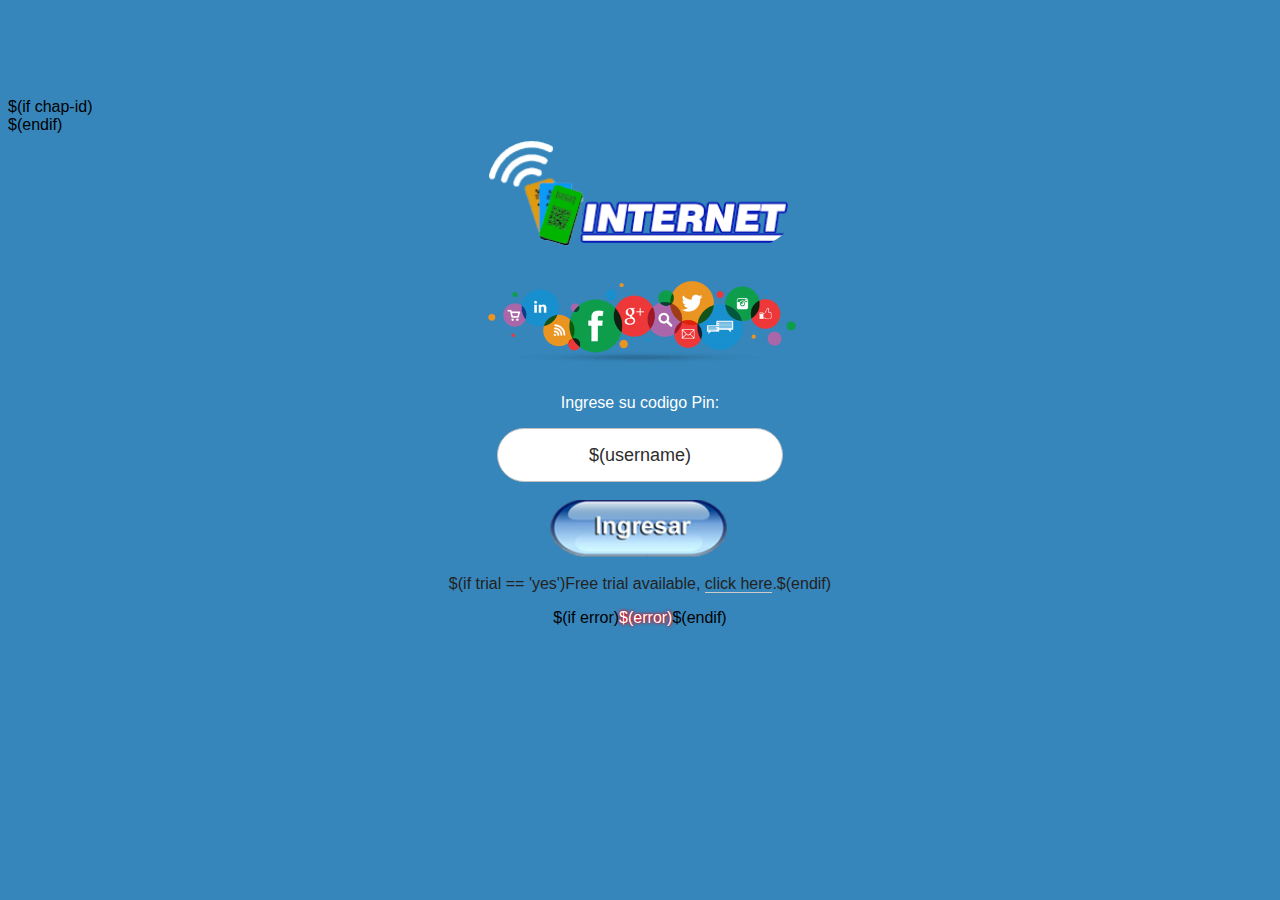
==== index.html @ 39c677b9 "Add files via upload" ====
<!DOCTYPE html>
<html>
<head>
<meta charset="utf-8">
<title>Login</title>
<meta http-equiv="pragma" content="no-cache" />
<meta http-equiv="expires" content="-1" />	
<meta content='width=device-width, user-scalable=no' name='viewport'/>
<link rel="stylesheet" href="login.css" media="screen">
 

</head>
<body class='login'>
$(if chap-id)
	<form name="sendin" action="$(link-login-only)" method="post">
		<input type="hidden" name="username" />
		<input type="hidden" name="password" />
		<input type="hidden" name="dst" value="$(link-orig)" />
		<input type="hidden" name="popup" value="true" />
	</form>
	
	<script type="text/javascript" src="/md5.js"></script>
	<script type="text/javascript">
	<!--
	    function doLogin() {
		document.sendin.username.value = document.login.username.value;
		document.sendin.password.value = hexMD5('$(chap-id)' + document.login.password.value + '$(chap-challenge)');
		document.sendin.submit();
		return false;
	    }
	//-->
	</script>
$(endif)


<form class="vertical-form" name="login" action="$(link-login-only)" method="post" background="#A03472"
	$(if chap-id) onSubmit="return doLogin()" $(endif)>
<input type="hidden" name="dst" value="$(link-orig)" />
<input type="hidden" name="popup" value="true" />
<div style="margin:0;padding:0;display:inline"></div>
<legend>

<img class="logo" src="logoex.png" width="320px" />
<img class="logo" src="logo.png" width="320px" />
<aqui se puede escribir>
</legend>
<p style="text-align:center; color:#FFF"> Ingrese su codigo Pin: </p>
<input name="username" type="text" value="$(username)" placeholder="PIN" size="30" />

<!--
<input autocomplete="off" name="" type="password" label="false" placeholder="Contraseña" size="30" /> -->

<input name="submit" type="submit" onClick="www.google.com" value=" " />

<div class='footer'>

<p>$(if trial == 'yes')Free trial available, <a href="$(link-login-only)?dst=$(link-orig-esc)&amp;username=T-$(mac-esc)">click here</a>.$(endif)</p>

<p>$(if error)<span style="color: #FFF; font-size: 16px; text-shadow:0 0 0.2em #FF0000, 0 0 0.2em #FF0000">$(error)</span>$(endif)</p>
<br>
<p>
</p>
</div>
</form>

<script type="text/javascript">
<!--
  document.login.username.focus();
//-->
</script>
</body>
</html>
---- login.css ----
body {
    background-color: #3686BB;
}
.login{font-family:arial;padding:90px 0 0 0}
.login .logo{display:block;border-radius: 75px;margin:0 auto 30px}
.login a,.login a:visited{text-decoration:underline;color:inherit}
ul.notice{margin:30px auto;width:300px;text-align:center;list-style-position:inside;font-size:15px;padding:20px 30px;border-radius:3px}
ul.notice.errors{background-color:#fff4f4;border:1px solid #f50909;color:#f50909}
ul.notice.success{background-color:#d7eacd;border:1px solid #6fae4f;color:#6fae4f}
ul.notice li{padding:5px 0}.vertical-form{margin:0 auto}

.vertical-form legend{width:100%;font-size:24px;font-weight:500;text-align:center;margin:0 0 30px 0}

.vertical-form input[type='text'],.vertical-form input[type='password'],
.vertical-form input[type='number']{border:1px #c1c1c1 solid;color:#c1c1c1;height:50px;font-size:18px}
.vertical-form input[type='text'],.vertical-form input[type='password'],
.vertical-form input[type='submit'],
.vertical-form input[type='number']{display:block;margin:0 auto 18px auto;width:280px;text-align:center;border-radius:30px;color:#2d2d2d;outline:none;font-family:inherit}

.vertical-form input[type='submit']{-webkit-appearance:none;color:#fff;background:#3686bb; 
background-image:url(ingresar.png);
	background-repeat: no-repeat; 
	background-position:center;
	background-size:300px;
	border:none;
	height:57px;
	width:284px;
	font-size:15px;
	font-weight:400;
	outline:0;
	text-transform:uppercase;
	letter-spacing:1.5px;
	cursor:pointer}
	
	.vertical-form input:hover[type='submit']{background-color:#2b6a93;-webkit-transition:all 0.3s ease;-moz-transition:all 0.3s ease;-o-transition:all 0.3s ease;transition:all 0.3s ease}
.vertical-form input:active[type='submit']{background-image:url(vpn_key.png);
	background-repeat: no-repeat; background-position:center;background-size:40px;}
.vertical-form .footer{text-align:center}.vertical-form .footer p:first-child{color:#222}
.vertical-form .footer a:first-child{border-bottom:solid 1px #ccc;text-decoration:none}
.vertical-form .footer p:nth-child(2) a{border-bottom:solid 1px #000} @media (max-width:768px){.login{padding:10px 0 0 0}}
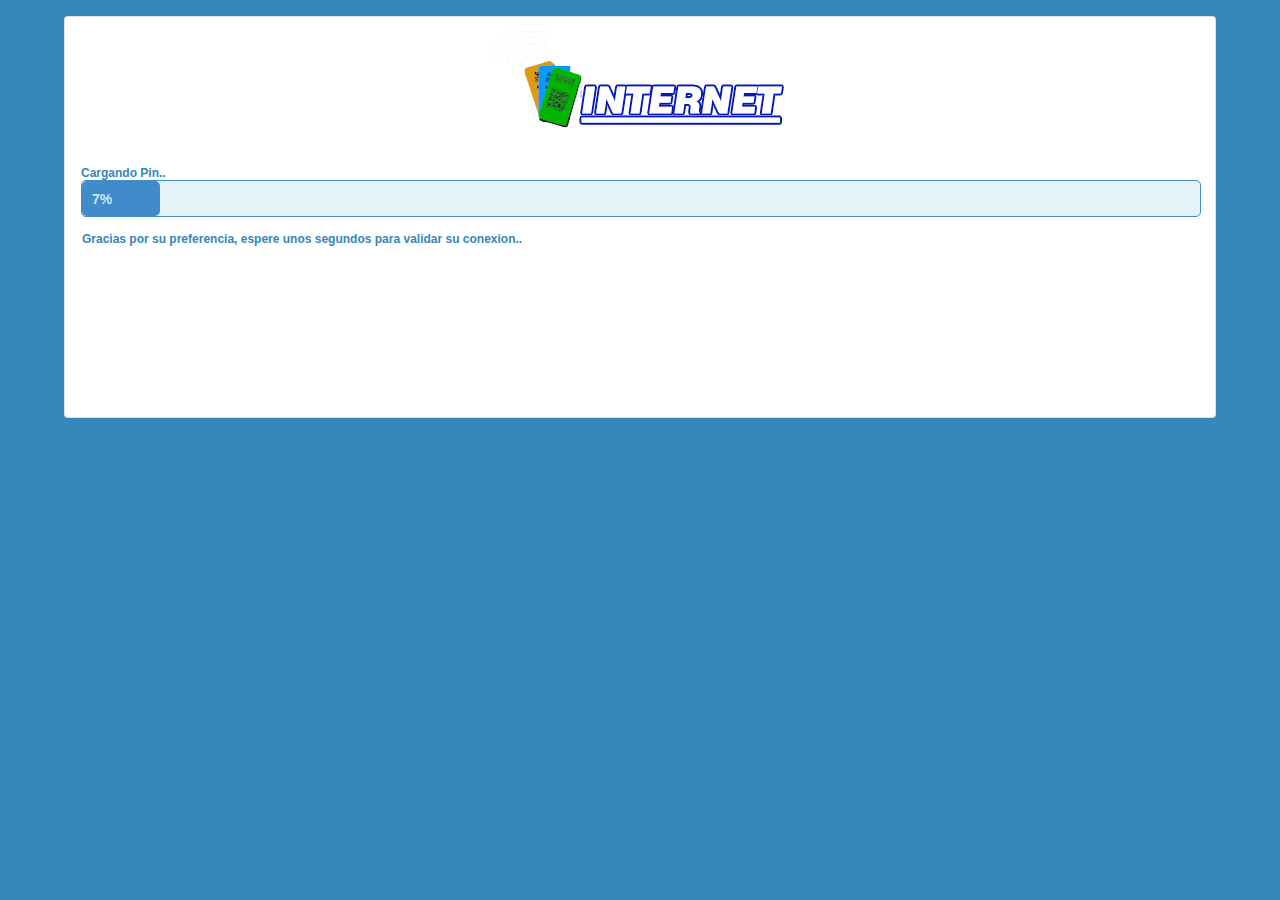
==== commit 8f0d6c2a: "Add files via upload" ====
--- a/index.html
+++ b/index.html
@@ -1,72 +1,72 @@
 <!DOCTYPE html>
-<html>
+<html lang="es">
 <head>
-<meta charset="utf-8">
-<title>Login</title>
-<meta http-equiv="pragma" content="no-cache" />
-<meta http-equiv="expires" content="-1" />	
-<meta content='width=device-width, user-scalable=no' name='viewport'/>
-<link rel="stylesheet" href="login.css" media="screen">
- 
+    <meta charset="UTF-8">
+    <meta http-equiv="X-UA-Compatible" content="IE=edge">
+    <meta name="viewport" content="width=device-width, initial-scale=1.0">
+    
+    <title >Cargando - ZonaWifi</title>
+    
+    
+    <meta name="description" content="Ejemplo en funcionamiento que te permite pulsar un botón para poner en marcha una barra de progreso."/>
+    <meta name="author" content="Jose Aguilar">
+    
+   
+    <link rel="stylesheet" href="css/styles.css">
+</head>
 
-</head>
-<body class='login'>
-$(if chap-id)
-	<form name="sendin" action="$(link-login-only)" method="post">
-		<input type="hidden" name="username" />
-		<input type="hidden" name="password" />
-		<input type="hidden" name="dst" value="$(link-orig)" />
-		<input type="hidden" name="popup" value="true" />
-	</form>
-	
-	<script type="text/javascript" src="/md5.js"></script>
-	<script type="text/javascript">
-	<!--
-	    function doLogin() {
-		document.sendin.username.value = document.login.username.value;
-		document.sendin.password.value = hexMD5('$(chap-id)' + document.login.password.value + '$(chap-challenge)');
-		document.sendin.submit();
-		return false;
-	    }
-	//-->
-	</script>
-$(endif)
+<script language="JavaScript">
+  function redireccionar() {
+    setTimeout("location.href='http://google.com'", 5000);
+  }
+  </script>
+
+<body  onLoad="moveProgressBar()" >
 
 
-<form class="vertical-form" name="login" action="$(link-login-only)" method="post" background="#A03472"
-	$(if chap-id) onSubmit="return doLogin()" $(endif)>
-<input type="hidden" name="dst" value="$(link-orig)" />
-<input type="hidden" name="popup" value="true" />
-<div style="margin:0;padding:0;display:inline"></div>
-<legend>
 
-<img class="logo" src="logoex.png" width="320px" />
-<img class="logo" src="logo.png" width="320px" />
-<aqui se puede escribir>
-</legend>
-<p style="text-align:center; color:#FFF"> Ingrese su codigo Pin: </p>
-<input name="username" type="text" value="$(username)" placeholder="PIN" size="30" />
+   
 
-<!--
-<input autocomplete="off" name="" type="password" label="false" placeholder="Contraseña" size="30" /> -->
+    <section   class="content">
+    <br>
+        <div class="card">
+        
+        <div align="center">
+           <img src="logoex.png">
+            </div>
+            
+            <br>
+            
+            
+            <div class="card-body move">
+            <h3>Cargando Pin..</h3>
+                <div class="progress">
+                
+                    <div id="myBar" class="progress-bar" style="width:0%;">
+                        <span class="progress-bar-text">0%</span>
+                    </div>
+                   <br>
+                   
+                    <h3>Gracias por su preferencia, espere unos segundos para validar su conexion..</h3> 
+                    
+                </div>
+                
+                
+                
+  <div class="progress-bar-action">
+   <button id="executeButton" ></button>
+                </div>
+                
+                
+            </div>
+            
+            
+            
+        </div>
+    </section>
 
-<input name="submit" type="submit" onClick="www.google.com" value=" " />
-
-<div class='footer'>
-
-<p>$(if trial == 'yes')Free trial available, <a href="$(link-login-only)?dst=$(link-orig-esc)&amp;username=T-$(mac-esc)">click here</a>.$(endif)</p>
-
-<p>$(if error)<span style="color: #FFF; font-size: 16px; text-shadow:0 0 0.2em #FF0000, 0 0 0.2em #FF0000">$(error)</span>$(endif)</p>
-<br>
-<p>
-</p>
-</div>
-</form>
-
-<script type="text/javascript">
-<!--
-  document.login.username.focus();
-//-->
-</script>
+   
+    <script src="js/all.min" data-auto-replace-svg="nest"></script>
+    <script src="js/app.js"></script>
 </body>
-</html>
+</html>--- a/css/styles.css
+++ b/css/styles.css
@@ -0,0 +1,246 @@
+* {
+    margin: 0;
+    padding: 0;
+}
+
+html {
+    position: relative;
+    min-height: 100%;
+  }
+  
+  h3{
+	  color:#3686BB;
+	  font-size:12px;
+	  
+	  
+	  }
+body {
+	background-color: #3686BB;
+    font-family: 'Lucida Sans Unicode', Verdana, sans-serif;
+    font-size: 14px;
+}
+  
+a {
+      text-decoration: none;
+      color: #0085cf;
+}
+
+/* menu */
+
+header nav {
+    background-color: #212529;
+    padding: 15px;
+    display: flex;
+    justify-content: start;
+    align-items: center;
+}
+
+header nav ul {
+    display: flex;
+    flex-direction: row;
+    list-style: none;
+    margin-left: 15px;
+}
+
+header nav ul li a {
+    padding-right: 0.5rem;
+    padding-left: 0.5rem;
+    color: #ccc;
+}
+
+header nav ul li a.active {
+    color: white;
+}
+
+.open-menu {
+    display: none;
+    background: none;
+    border: none;
+    color: white;
+    font-size: 24px;
+    cursor: pointer;
+}
+
+@media screen and (max-width: 480px) {
+    header nav {
+        justify-content: space-between;
+    }
+
+    .open-menu {
+        display: block;
+    }
+
+    header nav ul {
+        display: none;
+        position: absolute;
+        right: 0;
+        top: 66px;
+        background: #212529;
+        z-index: 99;
+        width: 130px;
+    }
+
+    header nav ul li a {
+        padding: 10px 15px;
+        display: block;
+    }
+
+    header nav ul li a:hover {
+        background-color: #0085cf;
+    }
+}
+
+/*container*/
+
+section {
+    width: 1340px;
+    margin: 0px auto;
+}
+
+@media screen and (max-width: 1340px) {
+    section {
+        width: 90%;
+    }
+}
+
+section.breadcrumb ol {
+    display: flex;
+    flex-direction: row;
+    padding-top: 15px;
+    margin-bottom: 1rem;
+    list-style: none;
+}
+
+section.breadcrumb ol li a {
+    padding-right: 0.5rem;
+    padding-left: 0.5rem;
+}
+
+section.breadcrumb ol li.breadcrumb-item::after {
+    display: inline-block;
+    padding-right: 0.5rem;
+    padding-left: 0.5rem;
+    color: #6c757d;
+    content: "/";
+}
+
+.card {
+    position: relative;
+    display: flex;
+    flex-direction: column;
+    min-width: 0;
+    word-wrap: break-word;
+    background-color: #fff;
+    background-clip: border-box;
+    border: 1px solid rgba(0,0,0,.125);
+    border-radius: 0.25rem;
+    margin-bottom: 15px;
+	height: 400px;
+}
+
+.card-header {
+    padding: 0.5rem 1rem;
+    margin-bottom: 0;
+    background-color: #F7F7F7;
+    border-bottom: 1px solid rgba(0,0,0,.125);
+    font-size: 1.25rem;
+    font-weight: 500;
+    line-height: 1.2;
+}
+
+.card-header:first-child {
+    border-radius: calc(0.25rem - 1px) calc(0.25rem - 1px) 0 0;
+}
+
+.card-body {
+    flex: 1 1 auto;
+    padding: 1rem 1rem;
+}
+
+.card-footer {
+    padding: 0.5rem 1rem;
+    background-color: rgba(0,0,0,.03);
+    border-top: 1px solid rgba(0,0,0,.125);
+    display: flex;
+    justify-content: space-between;
+}
+
+.btn {
+    display: inline-block;
+    font-weight: 400;
+    line-height: 1.5;
+    color: #212529;
+    text-align: center;
+    text-decoration: none;
+    vertical-align: middle;
+    cursor: pointer;
+    -webkit-user-select: none;
+    -moz-user-select: none;
+    user-select: none;
+    background-color: transparent;
+    border: 1px solid transparent;
+    padding: 0.375rem 0.75rem;
+    font-size: 1rem;
+    border-radius: 0.25rem;
+    transition: color .15s ease-in-out,background-color .15s ease-in-out,border-color .15s ease-in-out,box-shadow .15s ease-in-out;
+}
+
+.btn-secondary {
+    color: #fff;
+    background-color: #6c757d;
+    border-color: #6c757d;
+}
+
+.btn-primary {
+    color: #fff;
+    background-color: #0085cf;
+    border-color: #0085cf;
+}
+
+@media screen and (max-width: 600px) {
+    .card-footer .links-container a span {
+        display: none;
+    }
+}
+
+footer {
+    position: fixed;
+    bottom: 0;
+    width: 100%;
+    height: 60px;
+    line-height: 60px;
+    background-color: #212529;
+    text-align: center;
+}
+
+footer a {
+    color: #6c757d;
+}
+
+.progress {
+    height: 35px;
+    width: 100%;
+    border: 1px solid #428bca;
+    border-radius: 5px;
+    background-color: #e6f3fa;
+    margin-bottom: 15px;
+}
+
+.progress-bar {
+    height: 100%;
+    background: #428bca;
+    display: flex;
+    align-items: center;
+    transition: width 0.25s;
+    border-radius: 5px;
+}
+
+.progress-bar-text {
+    margin-left: 10px;
+    font-weight: bold;
+    color: #cce7f5;
+}
+
+button[disabled="disabled"] {
+    opacity: 0.7;
+}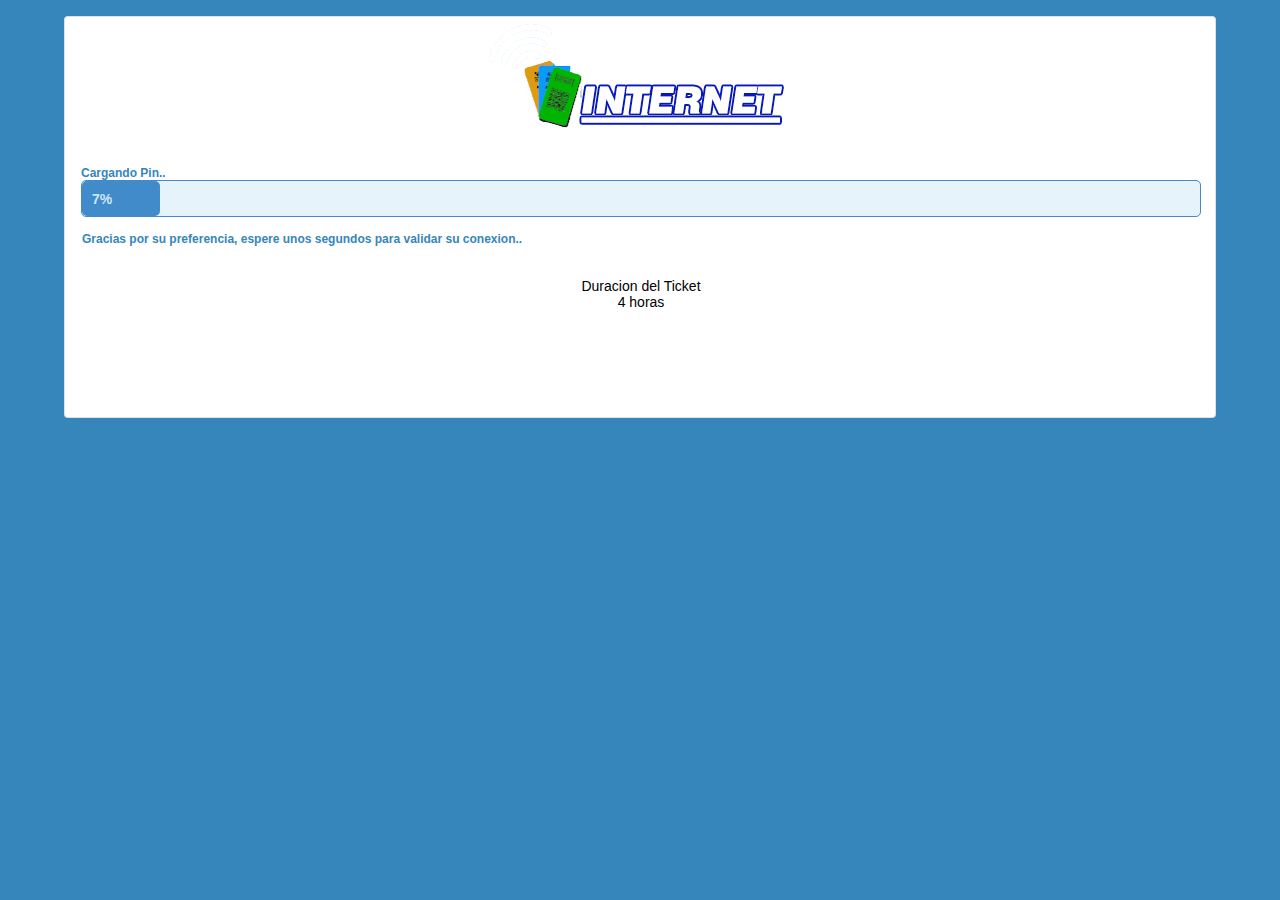
==== commit f47fd4e8: "Add files via upload" ====
--- a/index.html
+++ b/index.html
@@ -49,6 +49,15 @@
                    
                     <h3>Gracias por su preferencia, espere unos segundos para validar su conexion..</h3> 
                     
+                    
+                    <br><br>
+                    
+                    <div id="letranegra" align="center">Duracion del Ticket</div>
+                    
+                    
+                    <div id="letragrande" align="center">4 horas</div>
+                    
+                    
                 </div>
                 
                 
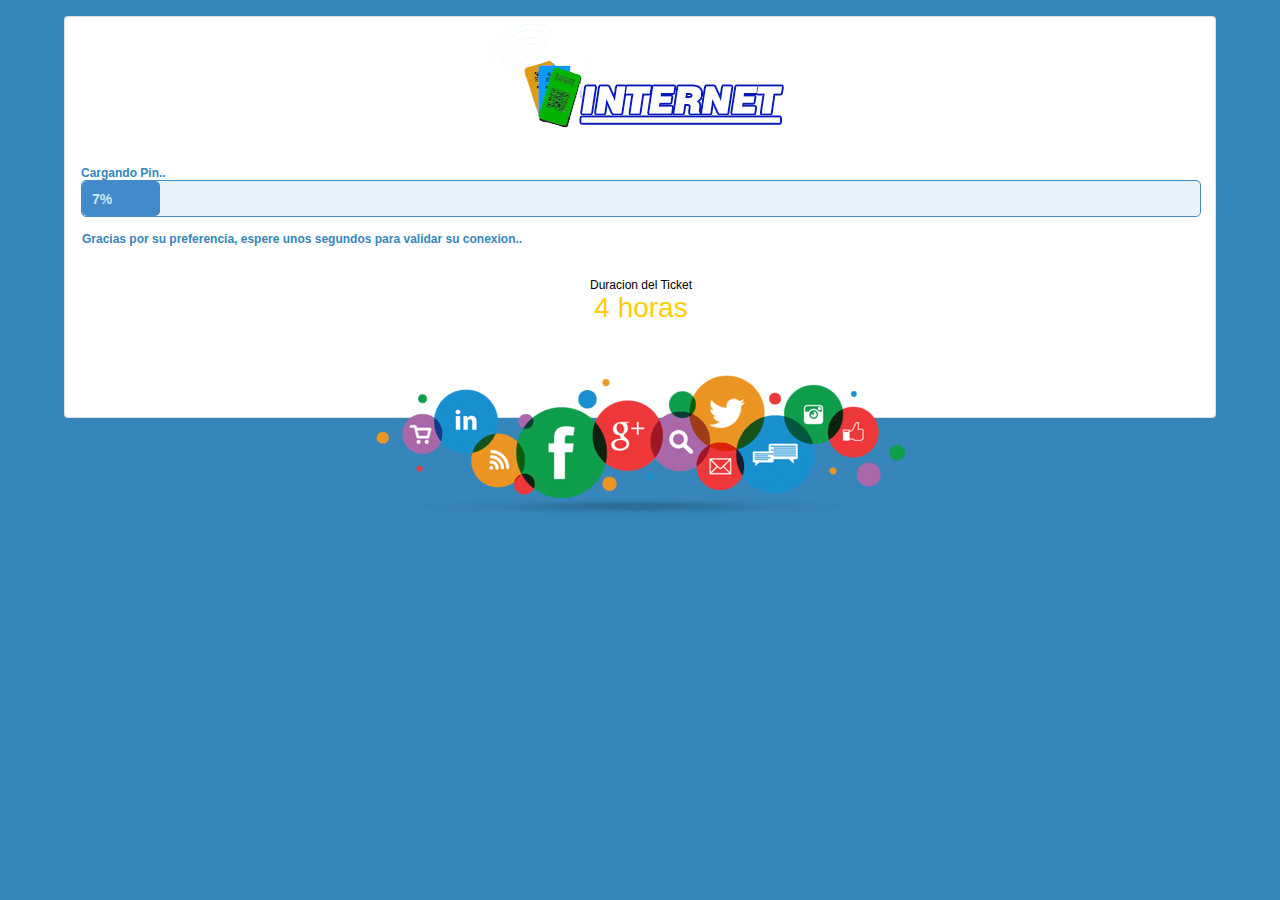
==== commit 7f6c24cd: "Add files via upload" ====
--- a/index.html
+++ b/index.html
@@ -56,7 +56,10 @@
                     
                     
                     <div id="letragrande" align="center">4 horas</div>
-                    
+                    <br><br><br>
+                    <div align="center">
+                    <img src="logo.png" style="max-width:80%">
+                    </div>
                     
                 </div>
                 
--- a/css/styles.css
+++ b/css/styles.css
@@ -14,6 +14,19 @@
 	  
 	  
 	  }
+	  
+	  #letranegra{
+		  font-size:12px;
+		  
+		  }
+	  
+	  
+	  #letragrande{
+		  font-size:28px;
+		  color:#FC0;
+		  
+		  }
+	  
 body {
 	background-color: #3686BB;
     font-family: 'Lucida Sans Unicode', Verdana, sans-serif;
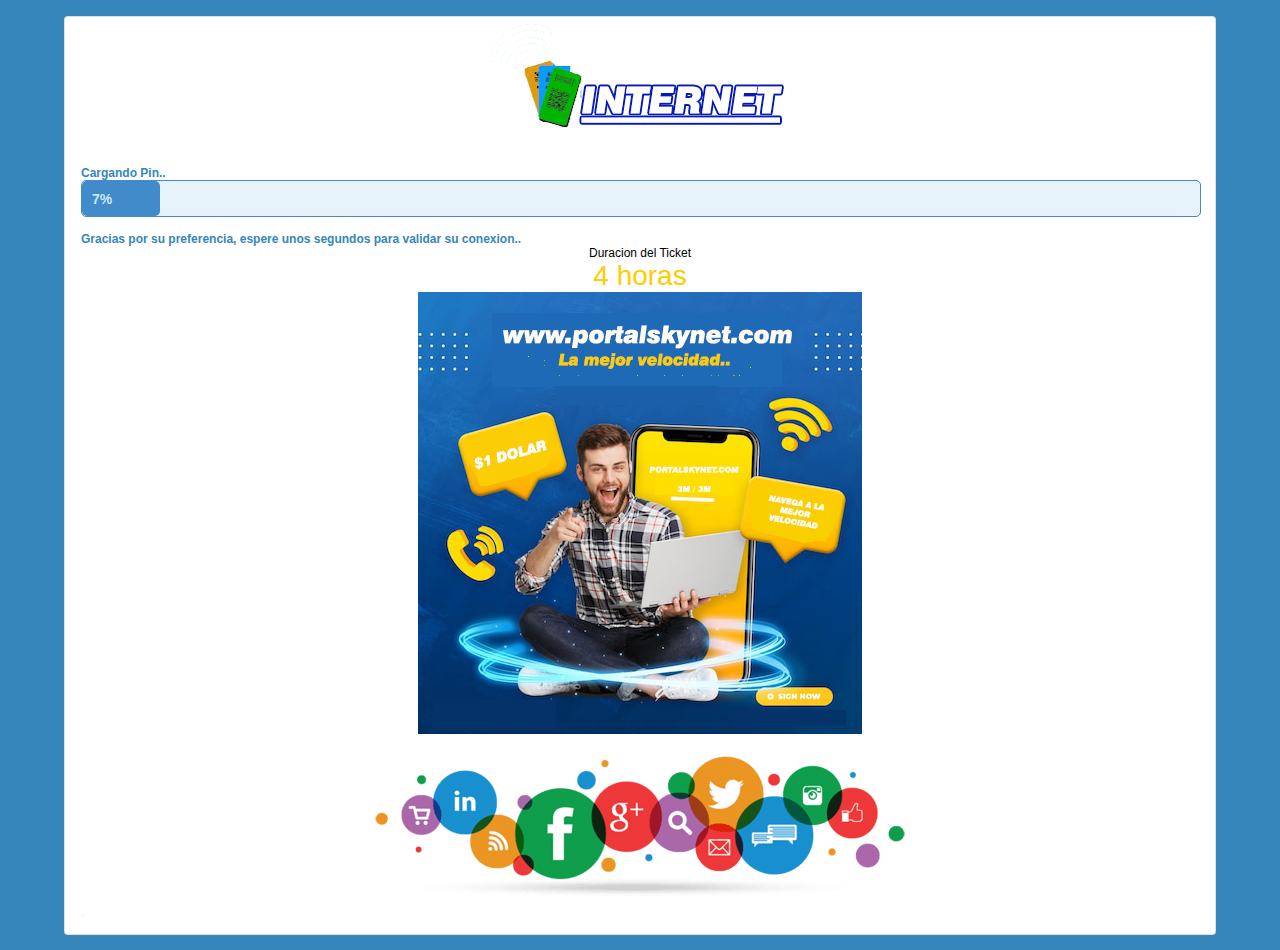
==== commit 0d18c683: "Add files via upload" ====
--- a/index.html
+++ b/index.html
@@ -40,29 +40,38 @@
             
             <div class="card-body move">
             <h3>Cargando Pin..</h3>
+            
                 <div class="progress">
                 
                     <div id="myBar" class="progress-bar" style="width:0%;">
                         <span class="progress-bar-text">0%</span>
                     </div>
+                    
                    <br>
                    
-                    <h3>Gracias por su preferencia, espere unos segundos para validar su conexion..</h3> 
+                    
                     
                     
                     <br><br>
                     
-                    <div id="letranegra" align="center">Duracion del Ticket</div>
+                    
+                    
+                </div>
+                
+                <h3>Gracias por su preferencia, espere unos segundos para validar su conexion..</h3>
+                
+                <div id="letranegra" align="center">Duracion del Ticket</div>
                     
                     
                     <div id="letragrande" align="center">4 horas</div>
-                    <br><br><br>
+                   
+                
+                 
                     <div align="center">
+                    <img src="publi.jpg" style="max-width:100%">
+                    <br><br>
                     <img src="logo.png" style="max-width:80%">
                     </div>
-                    
-                </div>
-                
                 
                 
   <div class="progress-bar-action">
--- a/css/styles.css
+++ b/css/styles.css
@@ -148,7 +148,7 @@
     border: 1px solid rgba(0,0,0,.125);
     border-radius: 0.25rem;
     margin-bottom: 15px;
-	height: 400px;
+	height: auto;
 }
 
 .card-header {
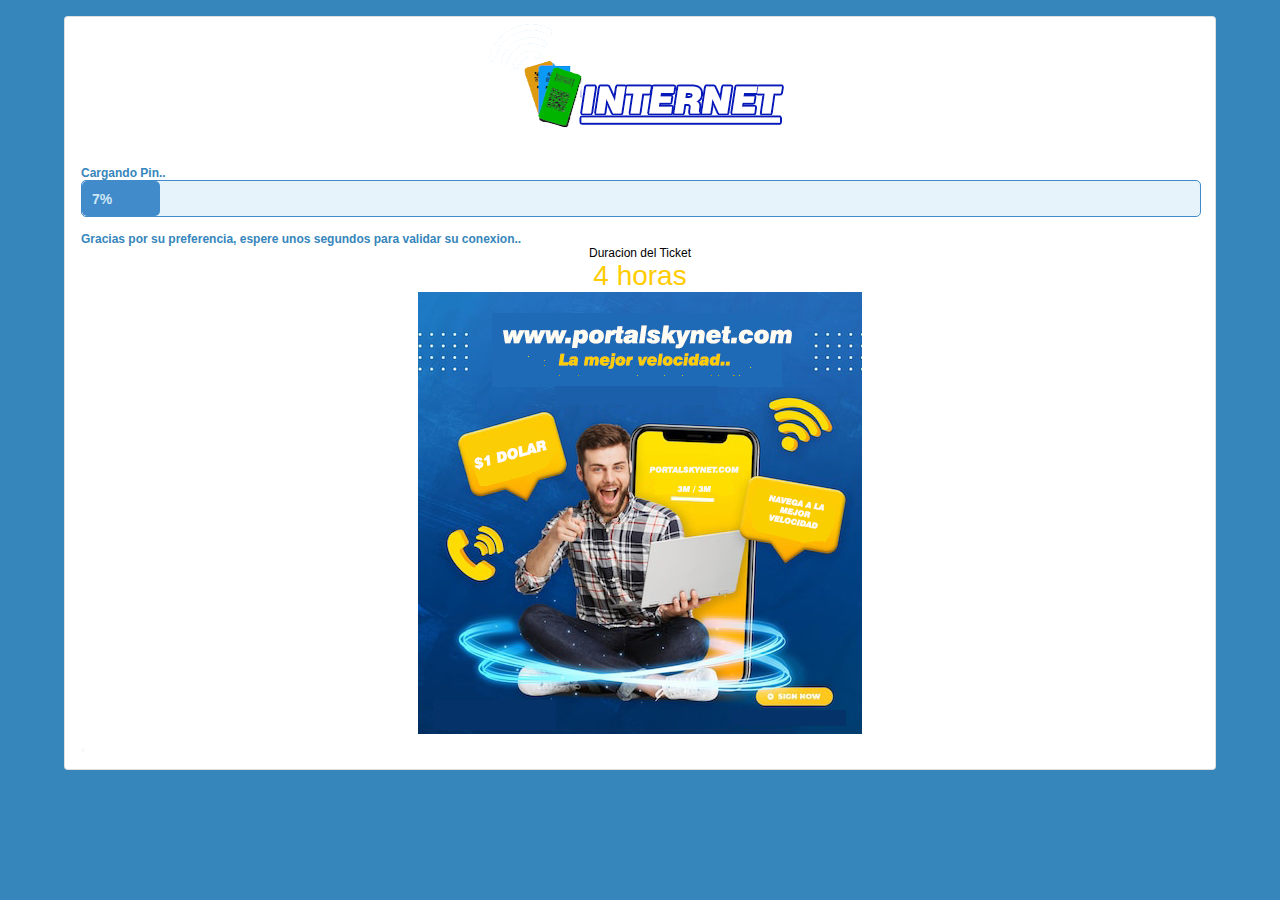
==== commit 64ecdb01: "Add files via upload" ====
--- a/index.html
+++ b/index.html
@@ -69,8 +69,7 @@
                  
                     <div align="center">
                     <img src="publi.jpg" style="max-width:100%">
-                    <br><br>
-                    <img src="logo.png" style="max-width:80%">
+                    
                     </div>
                 
                 
